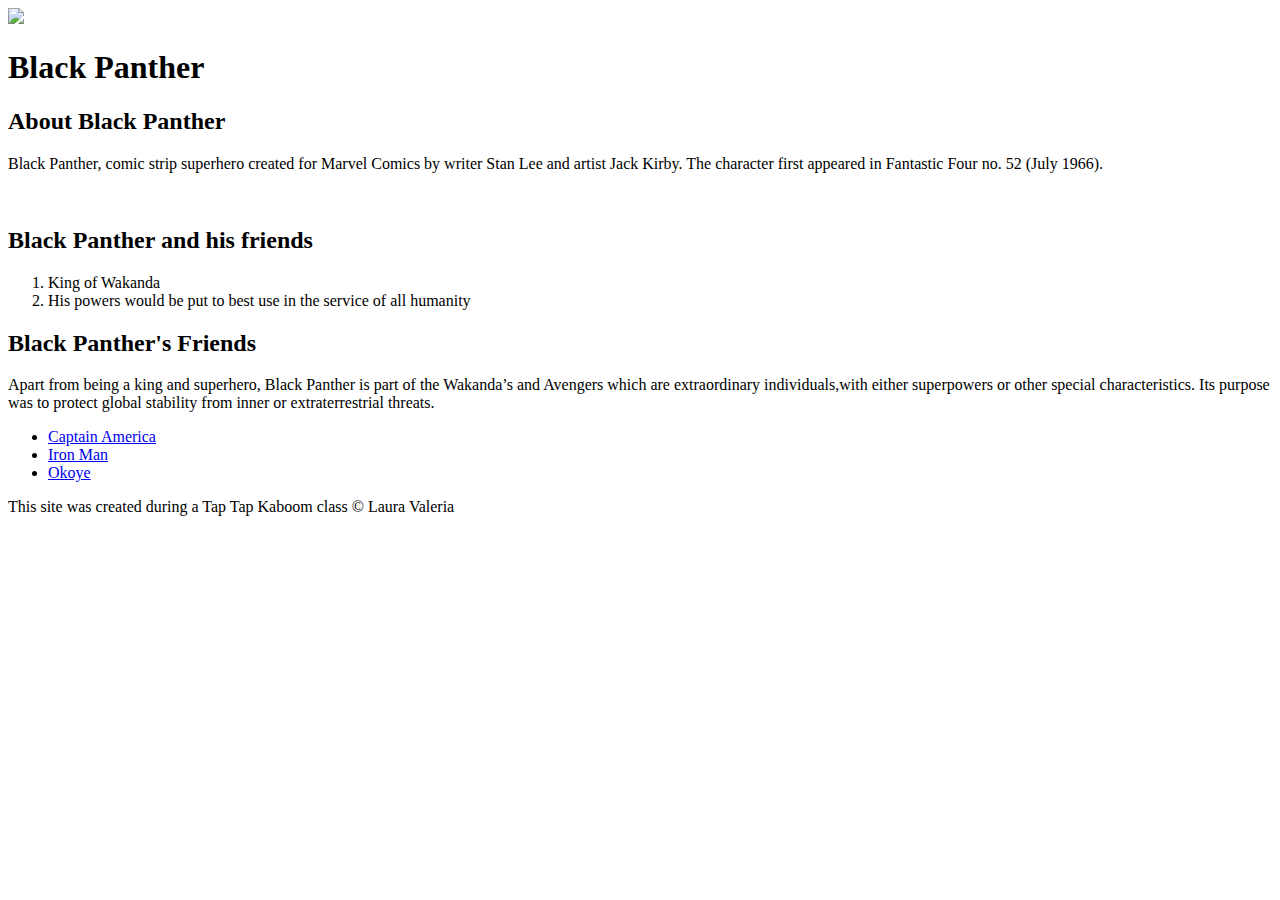
==== index.html @ b6684971 "Added our character's file and index.html" ====
<!DOCTYPE HTML>
<html>
<head>
    <title>Black Panther</title>
    <link rel="icon" href=="https://cdn.dribbble.com/users/1602803/screenshots/3333417/bp.jpg">
</head>
<body>

  <!-- HEADER ELEMENT-->
  <header>
   <img src="https://cdn.dribbble.com/users/1602803/screenshots/3333417/bp.jpg">
   <h1>Black Panther<h1>
  </header>

  <!--main element -->
    <main>
      <h2> About Black Panther</h2>
      <p> Black Panther, comic strip superhero created for Marvel Comics
        by writer Stan Lee and artist Jack Kirby. The character first appeared in Fantastic Four no. 52 (July 1966).</p>
<!-- verificar -->
      <img scr="https://7images.cgames.de/images/gamestar/287/marvels-black-panther_6011076.jpg">

<!-- Black Panther bio -->
      <h2> Black Panther and his friends</h2>
       <ol>
         <li>King of Wakanda </li>
         <li> His powers would be put to best use in the service of all humanity</li>
       </ol>

       <!-- friends -->
       <h2> Black Panther's Friends </h2>
       <p>Apart from being a king and superhero, Black Panther is part of the Wakanda’s
         and Avengers which are extraordinary individuals,with either superpowers or other special characteristics.
         Its purpose was to protect global stability from inner or extraterrestrial threats.  </p>
          <ul>
             <li> <a target="_blank" href="https://en.wikipedia.org/wiki/Captain_America"> Captain America</a></li>
             <li> <a target="_blank" href="https://en.wikipedia.org/wiki/Iron_Man"> Iron Man</a></li>
             <li> <a target="_blank" href="https://en.wikipedia.org/wiki/Okoye_(comics)"> Okoye</a></li>
          </ul>
    </main>

    <!-- footer elments -->
    <footer>
        <p> This site was created during a Tap Tap Kaboom class &copy; Laura Valeria </p>
    </footer>
</body>
</html>
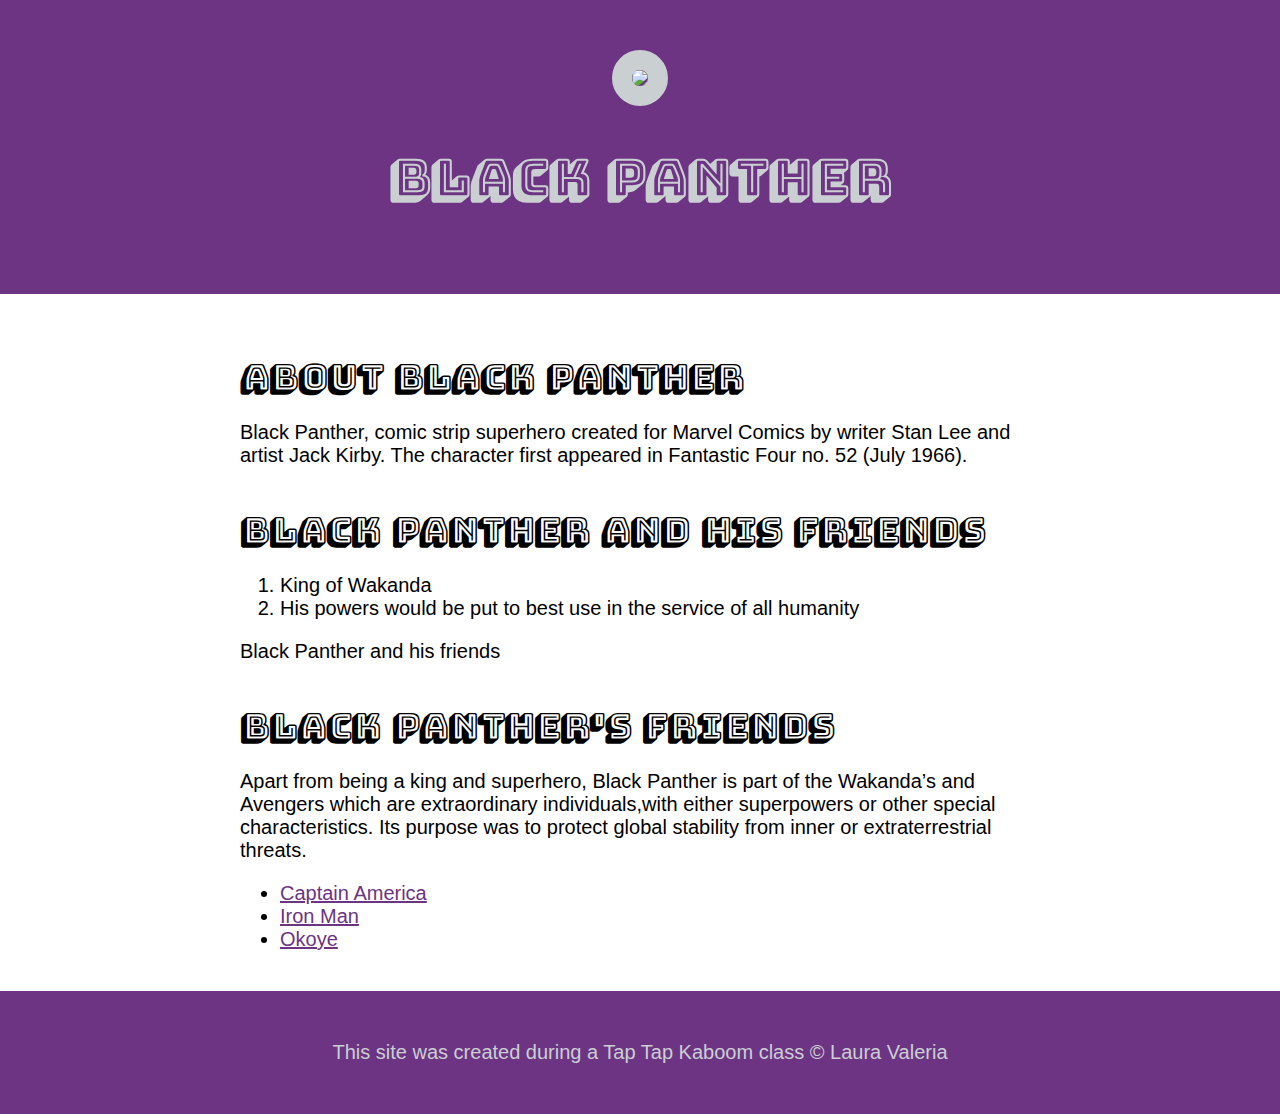
==== commit 9f0f83cc: "Wrote the CSS for our character website (and change  some HTML)" ====
--- a/index.html
+++ b/index.html
@@ -1,14 +1,16 @@
 <!DOCTYPE HTML>
-<html>
+<html lang="en" dir="ltr">
 <head>
     <title>Black Panther</title>
-    <link rel="icon" href=="https://cdn.dribbble.com/users/1602803/screenshots/3333417/bp.jpg">
+    <link rel="icon" href="https://hdqwalls.com/download/black-panther-minimalism-4k-qk-2048x2048.jpg">
+    <link rel="stylesheet" type="text/css" href="css/hero.css">
+    <link href="https://fonts.googleapis.com/css?family=Bungee+Shade&display=swap" rel="stylesheet">
 </head>
 <body>
 
   <!-- HEADER ELEMENT-->
   <header>
-   <img src="https://cdn.dribbble.com/users/1602803/screenshots/3333417/bp.jpg">
+   <img src="https://hdqwalls.com/download/black-panther-minimalism-4k-qk-2048x2048.jpg">
    <h1>Black Panther<h1>
   </header>
 
@@ -17,8 +19,7 @@
       <h2> About Black Panther</h2>
       <p> Black Panther, comic strip superhero created for Marvel Comics
         by writer Stan Lee and artist Jack Kirby. The character first appeared in Fantastic Four no. 52 (July 1966).</p>
-<!-- verificar -->
-      <img scr="https://7images.cgames.de/images/gamestar/287/marvels-black-panther_6011076.jpg">
+
 
 <!-- Black Panther bio -->
       <h2> Black Panther and his friends</h2>
@@ -26,6 +27,10 @@
          <li>King of Wakanda </li>
          <li> His powers would be put to best use in the service of all humanity</li>
        </ol>
+
+    <!-- <p class="caption"> Black Panther and his friends</p>  es para caption de la fotografia 2-->
+<p class= "caption"> Black Panther and his friends</p>
+
 
        <!-- friends -->
        <h2> Black Panther's Friends </h2>
--- a/css/hero.css
+++ b/css/hero.css
@@ -0,0 +1,97 @@
+
+
+body{
+  margin: 0;
+  font-size: 20px;
+  font-family: 'Bungee Shade', cursive;
+  font-family: 'Poppins', sans-serif;
+}
+
+header{
+  background-color: #6C3483;
+  text-align: center;
+  padding-top: 50px;
+  padding-bottom: 50px;
+}
+
+header h1{
+  color: #CACFD2;
+  background-color: #6C3483;
+  font-size: 50px;
+
+}
+
+header img{
+  border-radius: 1700px;
+  width: 300px;
+  border: 20px solid #CACFD2;
+
+}
+
+h1, h2{
+  font-family: 'Bungee Shade', cursive;
+}
+
+h2{
+  font-size: 35px;
+  margin: 40px 0 10px;
+}
+
+p{
+  font-size: 20px;
+  font-family: 'Bungee Shade', cursive;
+  font-family: 'Poppins', sans-serif;
+
+}
+
+a{
+  font-size: 20px;
+  font-family: 'Bungee Shade', cursive;
+  font-family: 'Poppins', sans-serif;
+  color: #6C3483;
+}
+
+a:hover{
+  color: black;
+}
+
+main {
+  max-width: 800px;
+  margin: 0 auto;
+  padding: 20px 20px;
+}
+
+main img {
+  max width: 100%;
+
+}
+
+
+footer{
+  background-color: #6C3483;
+  color: #CACFD2;
+  text-align: center;
+  padding: 50px;
+
+}
+
+footer p{
+  margin: 0;
+}
+
+footer a{
+  font-size: 5px;
+  font-family: 'Bungee Shade', cursive;
+  font-family: 'Poppins', sans-serif;
+}
+
+footer a:hover{
+  opacity: .5;
+  background-color: transparent;
+}
+
+p.caption{
+  color: #CACFD2:
+  font-style: italic;
+  margin-top: 0;
+}
